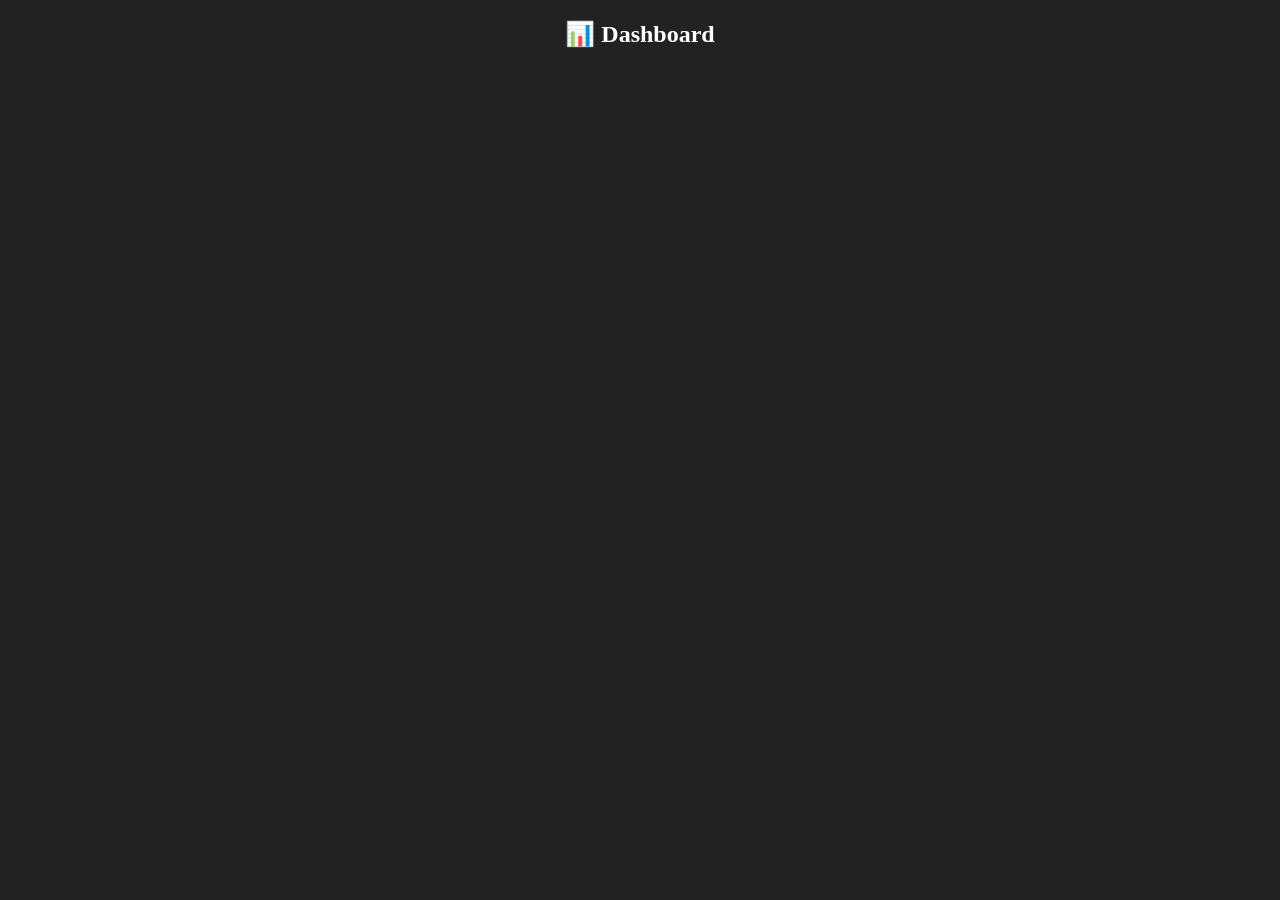
==== dashboard.html @ 898bde78 "Add files via upload" ====
<!DOCTYPE html>
<html>
<body style="color:white;background:#222;text-align:center;">

<h2>📊 Dashboard</h2>
<div id="list"></div>

<script>
let data=JSON.parse(localStorage.getItem("history"))||[];

let html="";
data.forEach((b,i)=>{
 html+=`
 <div style="background:#333;margin:10px;padding:10px;">
 ${b.name}<br>
 ${b.events.join(", ")}<br>
 ₹${b.total}<br>
 <button onclick="del(${i})">Delete</button>
 </div>
 `;
});

list.innerHTML=html;

function del(i){
 data.splice(i,1);
 localStorage.setItem("history",JSON.stringify(data));
 location.reload();
}
</script>
</body>
</html>
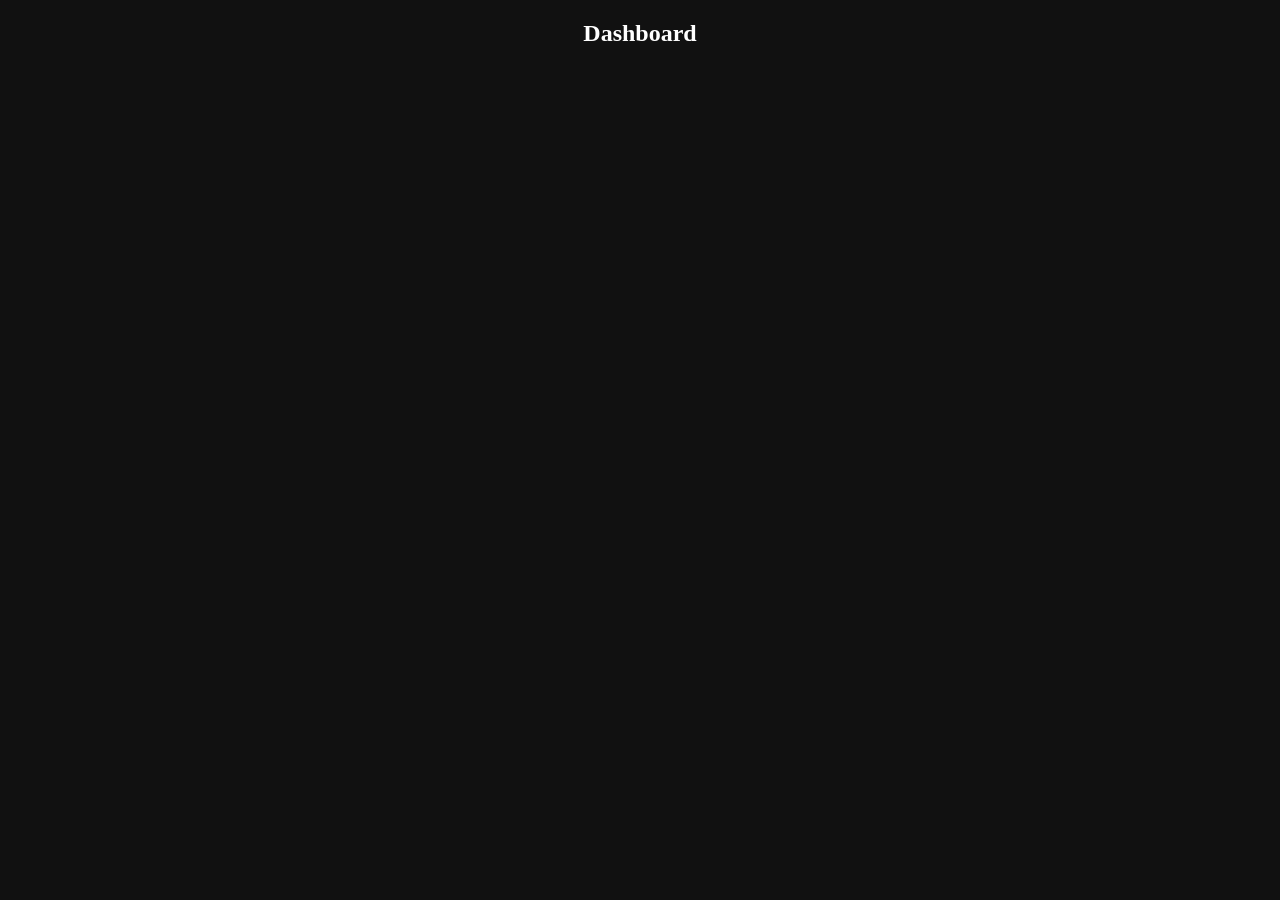
==== commit edf593c0: "Update dashboard.html" ====
--- a/dashboard.html
+++ b/dashboard.html
@@ -1,8 +1,8 @@
 <!DOCTYPE html>
 <html>
-<body style="color:white;background:#222;text-align:center;">
+<body style="background:#111;color:white;text-align:center;">
 
-<h2>📊 Dashboard</h2>
+<h2>Dashboard</h2>
 <div id="list"></div>
 
 <script>
@@ -11,7 +11,7 @@
 let html="";
 data.forEach((b,i)=>{
  html+=`
- <div style="background:#333;margin:10px;padding:10px;">
+ <div style="background:#222;margin:10px;padding:10px;">
  ${b.name}<br>
  ${b.events.join(", ")}<br>
  ₹${b.total}<br>
@@ -28,5 +28,6 @@
  location.reload();
 }
 </script>
+
 </body>
 </html>
